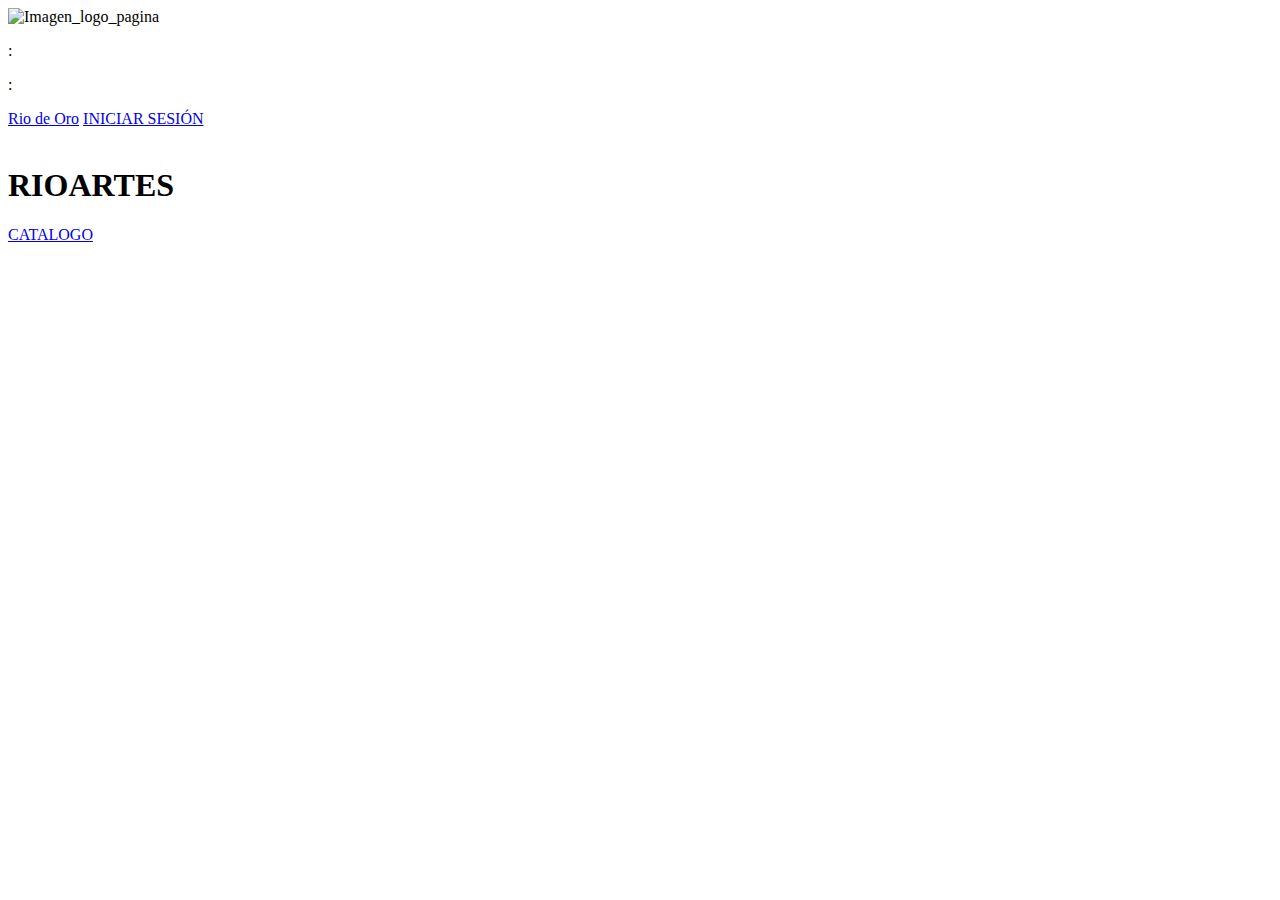
==== index.html @ 44f9984d "Actualizaciones js" ====
<!DOCTYPE html>
<html lang="es">
<head>
    <meta charset="UTF-8">
    <meta http-equiv="X-UA-Compatible" content="IE=edge">
    <meta name="viewport" content="width=device-width, initial-scale=1.0">
    <meta name="viewport" content="width=device-width, user-scalable=no, initial-scale=1.0, maximum-scale=1.0, minimum-scale=1.0">
    <title>Rioartes</title>
    <link rel="icon" href="multimedia/icono/logo.ico">
    <link rel="stylesheet" href="css/style_web.css"/>
    <link rel="stylesheet" href="css/style_buttons.css"/>

</head>
<body> 
    <div class="contenedor">
        <div class="cabecera"> 
            <div class="contenedor_cab">
                <img class="logo_cabecera" src="multimedia/png/logo.png" alt="Imagen_logo_pagina">
            </div>
            <div class="container_reloj">
                <div>
                    <p class="hora"></p>
                </div>
                <div>
                    <p>:</p>
                </div>
                <div>
                    <p class="minutos"></p>
                </div>
                <div>
                    <p>:</p>
                </div>
                <div>
                    <p class="segundos"></p>
                </div>
                <div>
                    <p class="ampm"></p>
                </div>
            </div>
            <div>
                <a class="boton secundary" href="html/riodeoro.html">Rio de Oro</a>
                <a class="boton" href="html/login.html">INICIAR SESIÓN</a>
            </div>
        </div> 
        <div class="cuerpo">
            <div>
                <img id="logo_grande" src="multimedia/png/logo.png" alt="">
            </div>
            <div class="titulo_principal">
                <h1 >
                    RIOARTES
                </h1>
            </div>
            <div>
                <a class="boton cat" href="html/catalogo.html">CATALOGO</a>
            </div>
        </div>
        <!-- <div class="aviso_cookies activo" id="aviso_cookies">
            <img class="cookie" src="multimedia/png/cookie.png" alt="">
            <h3 class="titulo_cookies">Cookies</h3>
            <p class="parrafo">Utilizamos cookies propias y de terceros para mejorar nuestros servicios.</p>
            <button class="boton_cookies" id="boton_cookies" onclick="boton_cookies()">De acuerdo</button>
            <a class="enlace" href="https://policies.google.com/technologies/cookies?hl=es">Aviso de Cookies</a>
        </div>
        <div class="fondo_aviso_cookies activo" id="fondo_aviso_cookies"></div> -->

    <div id="footer">
        
    </div>
    </div>
    
    <script src="https://code.jquery.com/jquery-3.6.1.js" integrity="sha256-3zlB5s2uwoUzrXK3BT7AX3FyvojsraNFxCc2vC/7pNI=" crossorigin="anonymous"></script>
    <script src="https://cdn.jsdelivr.net/npm/jquery-validation@1.19.5/dist/jquery.validate.min.js"></script>
    <script src="https://cdn.jsdelivr.net/npm/sweetalert2@11"></script>
    <script src="js/funtion_reloj.js"></script>
    <script src="js/funtion_cookies.js"></script>
 
</body >
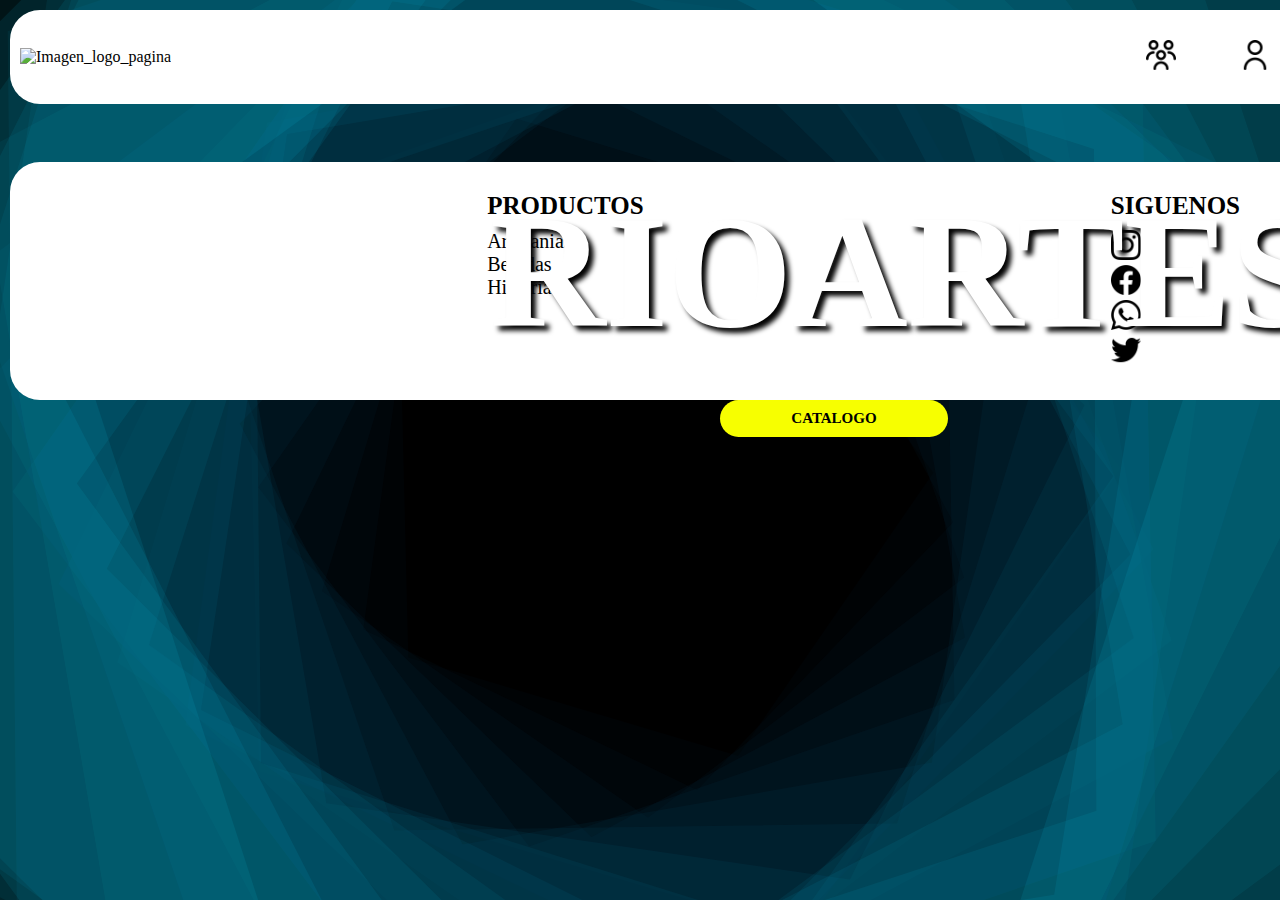
==== commit 23d89669: "actualiaciones catalogo" ====
--- a/index.html
+++ b/index.html
@@ -17,29 +17,9 @@
             <div class="contenedor_cab">
                 <img class="logo_cabecera" src="multimedia/png/logo.png" alt="Imagen_logo_pagina">
             </div>
-            <div class="container_reloj">
-                <div>
-                    <p class="hora"></p>
-                </div>
-                <div>
-                    <p>:</p>
-                </div>
-                <div>
-                    <p class="minutos"></p>
-                </div>
-                <div>
-                    <p>:</p>
-                </div>
-                <div>
-                    <p class="segundos"></p>
-                </div>
-                <div>
-                    <p class="ampm"></p>
-                </div>
-            </div>
             <div>
-                <a class="boton secundary" href="html/riodeoro.html">Rio de Oro</a>
-                <a class="boton" href="html/login.html">INICIAR SESIÓN</a>
+                <a href="html/riodeoro.html"><img src="multimedia/png/usuarios-alt.png" alt="" class="boton_usuario"></a>
+                <a href="html/login.html"><img src="multimedia/png/usuario.png" alt="" class="boton_usuario"></a>
             </div>
         </div> 
         <div class="cuerpo">
@@ -65,7 +45,26 @@
         <div class="fondo_aviso_cookies activo" id="fondo_aviso_cookies"></div> -->
 
     <div id="footer">
-        
+        <div>
+            <img id="logo_footer" src="multimedia/png/logo.png" alt="">
+        </div>
+        <div class="contenedor_redes">
+            <ul>
+                <li><h5>PRODUCTOS</h5></li>
+                <li>Artesanias</li>
+                <li>Bebidas</li>
+                <li>Historia</li>
+            </ul>
+        </div>
+        <div class="contenedor_redes" >
+            <ul>
+                <li><h5>SIGUENOS</h5></li>
+                <li><a href=""><img class="imagen_red_social" src="multimedia/png/instagram.png" alt="logo_instagram"></a></li>
+                <li><a href=""><img class="imagen_red_social" src="multimedia/png/facebook.png" alt="logo_instagram"></a></li>
+                <li><a href=""><img class="imagen_red_social" src="multimedia/png/whatsapp.png" alt="logo_instagram"></a></li>
+                <li><a href=""><img class="imagen_red_social" src="multimedia/png/twitter.png" alt="logo_instagram"></a></li>
+            </ul>
+        </div>
     </div>
     </div>
     
--- a/css/style_web.css
+++ b/css/style_web.css
@@ -0,0 +1,193 @@
+/* ---------------------Fondo de la pagina----------------------*/
+body{
+    background-color: #000000;
+    background-image: url("data:image/svg+xml,%3Csvg xmlns='http://www.w3.org/2000/svg' viewBox='0 0 2000 1500'%3E%3Cdefs%3E%3Cpath fill='none' stroke-width='200' stroke-opacity='0.09' id='a' d='M0.74-509.63l485.39 352.65l-185.4 570.61h-599.97l-185.4-570.61L0.74-509.63 M0.74-510.87l-486.56 353.51l185.85 571.99h601.42L487.3-157.36L0.74-510.87L0.74-510.87z'/%3E%3C/defs%3E%3Cg style='transform-origin:center'%3E%3Cg transform='rotate(72 0 0)' style='transform-origin:center'%3E%3Cg transform='rotate(-145.6 0 0)' style='transform-origin:center'%3E%3Cg transform='translate(1000 750)'%3E%3Cuse stroke='%23000000' href='%23a' transform='rotate(9.1 0 0) scale(1.091)'/%3E%3Cuse stroke='%2300203a' href='%23a' transform='rotate(18.2 0 0) scale(1.182)'/%3E%3Cuse stroke='%23002946' href='%23a' transform='rotate(27.3 0 0) scale(1.273)'/%3E%3Cuse stroke='%23003453' href='%23a' transform='rotate(36.4 0 0) scale(1.364)'/%3E%3Cuse stroke='%23004060' href='%23a' transform='rotate(45.5 0 0) scale(1.455)'/%3E%3Cuse stroke='%23004d6d' href='%23a' transform='rotate(54.6 0 0) scale(1.546)'/%3E%3Cuse stroke='%23005a7b' href='%23a' transform='rotate(63.7 0 0) scale(1.637)'/%3E%3Cuse stroke='%23006789' href='%23a' transform='rotate(72.8 0 0) scale(1.728)'/%3E%3Cuse stroke='%23007597' href='%23a' transform='rotate(81.9 0 0) scale(1.819)'/%3E%3Cuse stroke='%230083a5' href='%23a' transform='rotate(91 0 0) scale(1.91)'/%3E%3Cuse stroke='%230091b3' href='%23a' transform='rotate(100.1 0 0) scale(2.001)'/%3E%3Cuse stroke='%23009fc2' href='%23a' transform='rotate(109.2 0 0) scale(2.092)'/%3E%3Cuse stroke='%2300add1' href='%23a' transform='rotate(118.3 0 0) scale(2.183)'/%3E%3Cuse stroke='%2300bce0' href='%23a' transform='rotate(127.4 0 0) scale(2.274)'/%3E%3Cuse stroke='%2300cbf0' href='%23a' transform='rotate(136.5 0 0) scale(2.365)'/%3E%3Cuse stroke='%2308DAFF' href='%23a' transform='rotate(145.6 0 0) scale(2.456)'/%3E%3C/g%3E%3C/g%3E%3C/g%3E%3C/g%3E%3C/svg%3E");
+    background-attachment: fixed;
+    background-size: cover;
+    width: 100%;
+    max-width: 1310px;
+    padding: 10px;
+    Font-family: Century Gothic;
+}
+*{
+    margin: 0;
+    padding: 0;
+}
+.contenedor{
+    width: 100%;
+    padding: 0 auto;
+}
+
+.cuerpo{
+    padding-bottom: 40px;
+}
+
+/* ---------------------Diseño cabecera--------------------- */
+/* ---------------------Logo cabecera de las paginas--------------------- */
+.logo_cabecera{
+    height: 100px;
+    position: static;
+}
+
+.logo_cabecera_subpaginas{
+    width: 150px;
+    position: absolute;
+    background-size: contain;
+    left: 50%;
+    transform: translate(-50%);
+}
+
+/* ---------------------Diseño cabecera de las paginas--------------------- */
+.cabecera {
+    width: 100%;
+    padding: 0 10px;
+    border-radius: 30px;
+    display: flex;
+    align-items: center;
+    justify-content: space-between;
+    background-color: rgb(255, 255, 255);
+}
+
+.cabecera_subpaginas {
+    width: 100%;
+    padding: 0 10px;
+    border-radius: 30px;
+    display: flex;
+    align-items: center;
+    justify-content: center;
+    background-color: #FFFFFF;
+    background-image: url("data:image/svg+xml,%3Csvg xmlns='http://www.w3.org/2000/svg' width='100%25' height='100%25' %3E%3Cdefs%3E%3ClinearGradient id='a' x1='0' x2='0' y1='0' y2='1' gradientTransform='rotate(0,0.5,0.5)'%3E%3Cstop offset='0' stop-color='%23FFF5F5'/%3E%3Cstop offset='1' stop-color='%23313131'/%3E%3C/linearGradient%3E%3C/defs%3E%3Cpattern id='b' width='14' height='14' patternUnits='userSpaceOnUse'%3E%3Ccircle fill='%23FFFFFF' cx='7' cy='7' r='7'/%3E%3C/pattern%3E%3Crect width='100%25' height='100%25' fill='url(%23a)'/%3E%3Crect width='100%25' height='100%25' fill='url(%23b)' fill-opacity='0.08'/%3E%3C/svg%3E");
+    background-attachment: fixed;
+}
+
+/* ---------------------Diseño body--------------------- */
+/* ---------------------Logo de la pagina principal--------------------- */
+#logo_grande{
+    width: 500px;
+}
+
+/* ---------------------Diseño del titulo de la pagina principal--------------------- */
+.titulo_principal{
+    color: white;
+    position: absolute;
+    top: 180px;
+    left: 490px;
+    font-size: 500%;
+    text-shadow: 5px 5px 5px rgb(4, 4, 4);
+}
+
+/* ---------------------Diseño del titulo del catalogo--------------------- */
+#titulo_catalogo{
+    color: white;
+    position: absolute;
+    top: 890px; left: 480px;
+    font-size: 70px;
+}
+
+/* DISEÑO COOKIES */
+
+.aviso_cookies{
+    display: none;
+    background: #FFFFFF;
+    padding: 20px;
+    width: calc(100%-40px);
+    max-width: 300px;
+    line-height: 150%;
+    border-radius: 10px;
+    position: fixed;
+    bottom: 20px;
+    left: 20px;
+    z-index: 100;
+    padding-top: 60px;
+    box-shadow: 0px 2px 20px 10px black;
+    text-align: center;
+}
+
+.aviso_cookies.activo{
+    display: block;
+}
+
+.aviso_cookies .cookie{
+    max-width: 100px;
+    position: absolute;
+    top: -50px;
+    left: calc(50% - 50px);
+}
+
+.aviso_cookies .parrafo,
+.aviso_cookies .titulo_cookies{
+    margin-bottom: 15px;
+}
+
+.aviso_cookies  .enlace{
+    color: blue;
+    text-decoration: none;
+    font-size: 14px;
+}
+
+.aviso_cookies .enlace:hover{
+    text-decoration: underline;
+}
+
+.fondo_aviso_cookies{
+    display: none;
+    background: rgb(0, 0, 0, .20);
+    position: fixed;
+    z-index: 99;
+    width: 100vw;
+    height: 100vh;
+    top: 0;
+    left: 0;
+}
+
+.fondo_aviso_cookies.activo{
+    display: block;
+}
+
+.tiempo{
+    letter-spacing: .05em;
+    font-size: 16px;
+}
+
+.fecha{
+    letter-spacing: .01em;
+}
+
+/* FOOTER */
+#footer{
+    width: 100%;
+    padding: 0 10px;
+    display: flex;
+    background-color: rgb(255, 255, 255);
+    background-color: white;
+    border-radius: 30px;
+    justify-content: space-between;
+
+}
+
+.contenedor_redes{
+    padding: 30px;
+    margin-right: 30px;
+}
+
+#logo_footer{
+    width: 100px;
+    padding: 30px;
+}
+
+#footer h5{
+    font-size: 25px;
+    margin-bottom: 10px;
+}
+
+.imagen_red_social{
+    width: 30px;
+}
+
+#footer ul{
+    list-style: none;
+}
+
+#footer li{
+    font-size: 20px;
+}--- a/css/style_buttons.css
+++ b/css/style_buttons.css
@@ -0,0 +1,47 @@
+/* ---------------------Diseño de los links de las cabeceras de las paginas--------------------- */
+
+.boton.cat{
+    position: absolute;
+    top: 400px;
+    left: 720px;
+    background-color: #F7FF00;
+    border-color: rgb(0, 0, 0);
+    color: black;
+    display: inline-block;
+    padding: 10px 50px;
+    font-weight: 600;
+    text-transform: uppercase;
+    text-decoration: none;
+    font-size: 15px;
+    min-width: 10%;
+    text-align: center;
+    border-radius: 30px;
+}
+
+.boton_cookies{
+    width: 300px;
+    background: blue;
+    border-radius: 30px;
+    border: none;
+    color: white;
+    text-align: center;
+    padding: 15px 20px;
+    font-weight: 700;
+    cursor: pointer;
+    transition: .3 ease all;
+    margin-bottom: 15px;
+    font-size: 14px;
+}
+
+.boton_cookies:hover{
+    background: rgb(0, 0, 141);
+}
+
+.boton_usuario{
+    width: 30px;
+    padding: 30px;
+}
+.boton_usuario:hover{
+    width: 32px;
+}
+
